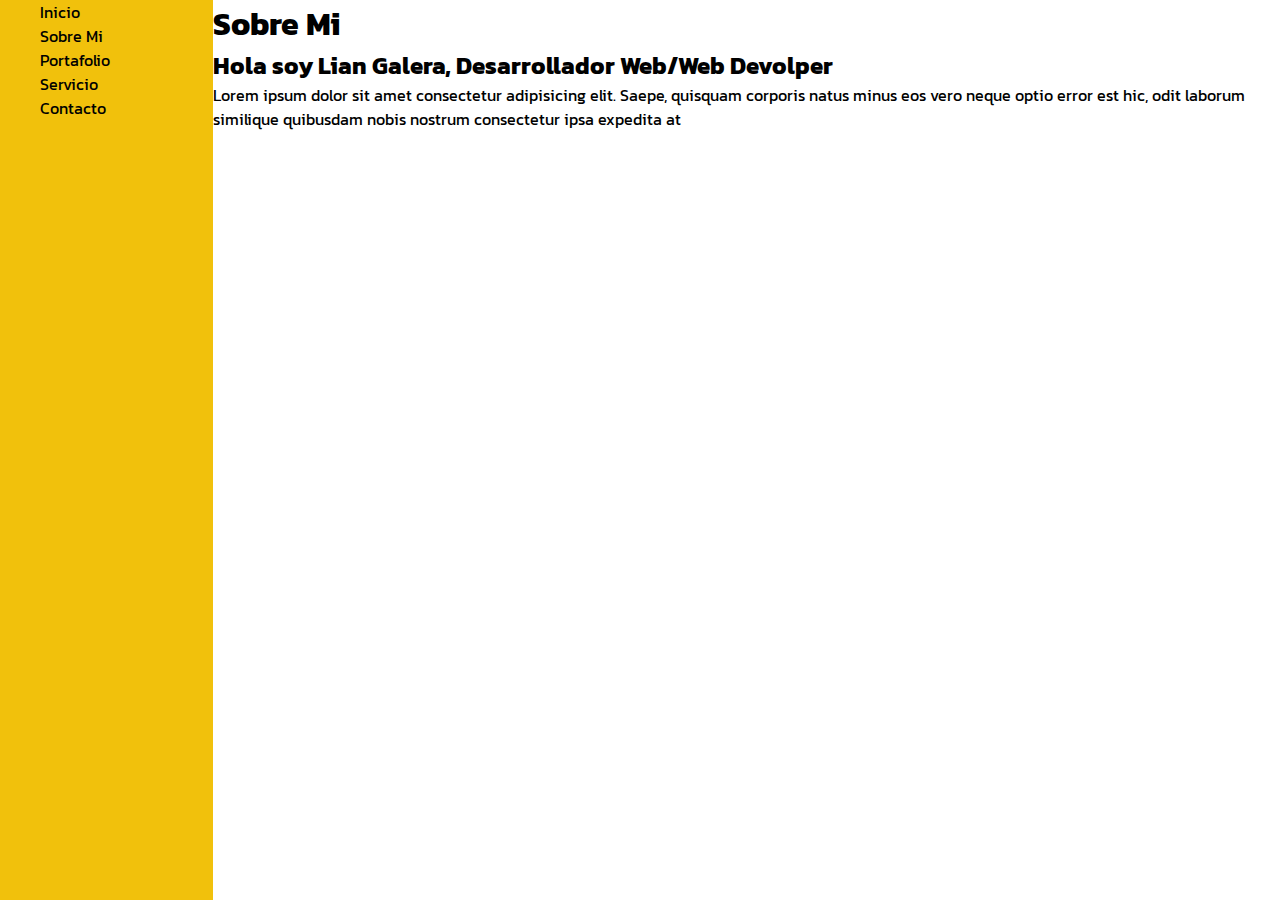
==== pages/aboutMe.html @ a6cb8752 "Termine el index y empece el nav de la segunda pagina" ====
<!DOCTYPE html>
<html lang="en">
<head>
    <meta charset="UTF-8">
    <meta http-equiv="X-UA-Compatible" content="IE=edge">
    <meta name="viewport" content="width=device-width, initial-scale=1.0">
    <title>Sobre Mi- Portafolio Lian</title>
    <!-- CSS -->
    <link rel="stylesheet" href="../css/main.css">
</head>
<body>
    <div class="containerAM">
        <nav>
            <ul>
                <li><a href="../index.html">Inicio</a></li>
                <li><a href="#">Sobre Mi</a></li>
                <li><a href="">Portafolio</a></li>
                <li><a href="">Servicio</a></li>
                <li><a href="">Contacto</a></li>
            </ul>
        </nav>
        <div class="aboutMe">
            <h1>Sobre Mi</h1>
            <h2>Hola soy <span>Lian Galera</span>, Desarrollador Web/Web Devolper</h2>
            <p>Lorem ipsum dolor sit amet consectetur adipisicing elit. Saepe, quisquam corporis natus minus eos vero neque optio error est hic, odit laborum similique quibusdam nobis nostrum consectetur ipsa expedita at</p>
        </div>
    </div>
</body>
</html>
---- css/main.css ----
@import url("https://fonts.googleapis.com/css2?family=Kanit:wght@100;200;300;400;600&display=swap");
/* Kenia Font */
@import url("https://cdn.jsdelivr.net/npm/bootstrap-icons@1.9.1/font/bootstrap-icons.css");
/* Bootstrap Icons */
/*Nav*/
.containerAM {
  display: grid;
  grid-template-columns: repeat(6, 1fr);
}
.containerAM nav {
  height: 100vh;
  background-color: #F1C10C;
  grid-column: 1/1;
}
.containerAM nav ul {
  list-style: none;
}
.containerAM nav ul li a {
  text-decoration: none;
  color: black;
}
.containerAM .aboutMe {
  grid-column: 2/7;
}

@media screen and (max-width: 900px) {
  nav {
    display: none;
  }
}
* {
  margin: 0;
  font-family: "Kanit", sans-serif;
}

/*Home*/
.container {
  display: grid;
  grid-template-columns: repeat(auto-fit, minmax(350px, 1fr));
  height: 100vh;
}
.container main {
  display: flex;
  flex-direction: column;
  justify-content: center;
  align-items: center;
}
.container main h1 {
  font-size: 2rem;
  margin: 0.5em;
}
.container main h1 span {
  color: #F1C10C;
}
.container main h2 {
  font-size: 1.5rem;
  padding: 0.2em;
  background-color: #F1C10C;
}
.container main p {
  margin: 1em;
}
.container main .button {
  padding: 0.5em;
  border-radius: 30px;
  background-color: #F1C10C;
}
.container main .button:hover {
  background-color: gray;
}
.container main .button a {
  text-decoration: none;
  color: black;
}
.container aside img {
  width: 100%;
}

/*# sourceMappingURL=main.css.map */
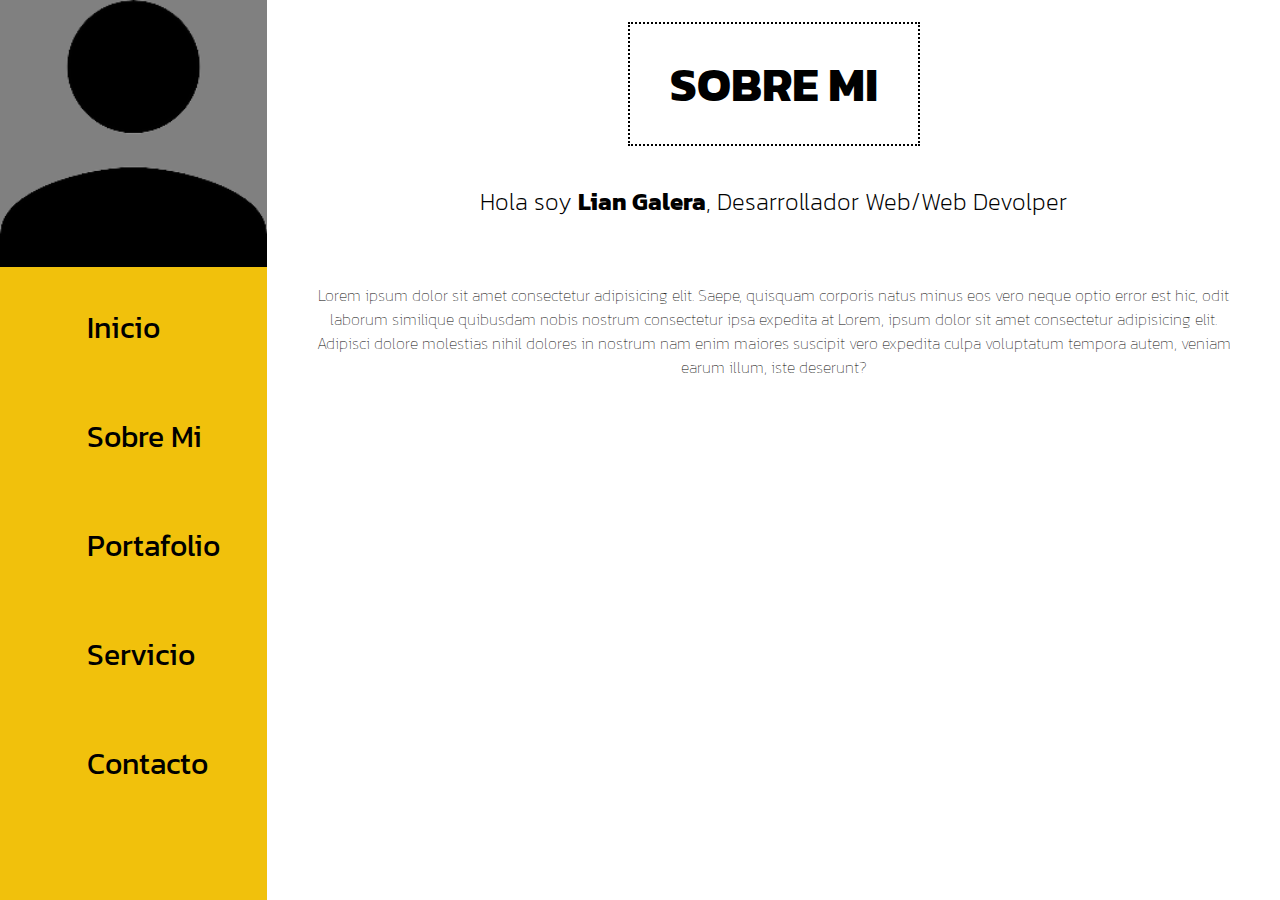
==== commit 1d43ceb2: "Subiendo la Tercera Preentrega" ====
--- a/pages/aboutMe.html
+++ b/pages/aboutMe.html
@@ -1,29 +1,30 @@
 <!DOCTYPE html>
-<html lang="en">
+<html lang="es">
 <head>
     <meta charset="UTF-8">
     <meta http-equiv="X-UA-Compatible" content="IE=edge">
     <meta name="viewport" content="width=device-width, initial-scale=1.0">
-    <title>Sobre Mi- Portafolio Lian</title>
+    <title>Sobre Mi- Lian Galera</title>
     <!-- CSS -->
     <link rel="stylesheet" href="../css/main.css">
 </head>
-<body>
-    <div class="containerAM">
+<body class="containerAM">
+    <header>
         <nav>
-            <ul>
-                <li><a href="../index.html">Inicio</a></li>
-                <li><a href="#">Sobre Mi</a></li>
-                <li><a href="">Portafolio</a></li>
-                <li><a href="">Servicio</a></li>
-                <li><a href="">Contacto</a></li>
-            </ul>
+            <img src="../img/perfil.png" alt="Desarrollador" width="50px" height="50px">
+                <ul>
+                    <li><a href="../index.html">Inicio</a></li>
+                    <li><a href="#">Sobre Mi</a></li>
+                    <li><a href="portfolio.html">Portafolio</a></li>
+                    <li><a href="services.html">Servicio</a></li>
+                    <li><a href="contact.html">Contacto</a></li>
+                </ul>
         </nav>
+    </header>
         <div class="aboutMe">
             <h1>Sobre Mi</h1>
             <h2>Hola soy <span>Lian Galera</span>, Desarrollador Web/Web Devolper</h2>
-            <p>Lorem ipsum dolor sit amet consectetur adipisicing elit. Saepe, quisquam corporis natus minus eos vero neque optio error est hic, odit laborum similique quibusdam nobis nostrum consectetur ipsa expedita at</p>
+            <p>Lorem ipsum dolor sit amet consectetur adipisicing elit. Saepe, quisquam corporis natus minus eos vero neque optio error est hic, odit laborum similique quibusdam nobis nostrum consectetur ipsa expedita at Lorem, ipsum dolor sit amet consectetur adipisicing elit. Adipisci dolore molestias nihil dolores in nostrum nam enim maiores suscipit vero expedita culpa voluptatum tempora autem, veniam earum illum, iste deserunt?</p>
         </div>
-    </div>
 </body>
 </html>--- a/css/main.css
+++ b/css/main.css
@@ -1,31 +1,99 @@
 @import url("https://fonts.googleapis.com/css2?family=Kanit:wght@100;200;300;400;600&display=swap");
 /* Kenia Font */
-@import url("https://cdn.jsdelivr.net/npm/bootstrap-icons@1.9.1/font/bootstrap-icons.css");
+@import url("https://cdn.jsdelivr.net/npm/bootstrap-icons@1.10.2/font/bootstrap-icons.css");
 /* Bootstrap Icons */
 /*Nav*/
 .containerAM {
   display: grid;
-  grid-template-columns: repeat(6, 1fr);
+  grid-template-columns: repeat(5, 1fr);
 }
 .containerAM nav {
+  grid-column: 1/1;
+  background-color: #F1C10C;
   height: 100vh;
-  background-color: #F1C10C;
-  grid-column: 1/1;
 }
 .containerAM nav ul {
+  display: flex;
+  flex-direction: column;
   list-style: none;
+}
+.containerAM nav ul li {
+  font-size: 30px;
+  margin: 2rem;
+  padding: 0px 15px;
 }
 .containerAM nav ul li a {
   text-decoration: none;
   color: black;
 }
-.containerAM .aboutMe {
-  grid-column: 2/7;
+.containerAM .aboutMe, .containerAM .contactForm {
+  grid-column: 2/6;
+  text-align: center;
+  margin: 3rem;
+}
+.containerAM .aboutMe h1, .containerAM .contactForm h1 {
+  display: inline;
+  border: 2px dotted black;
+  text-transform: uppercase;
+  font-size: 3rem;
+  padding: 1.5rem 2.5rem;
+}
+.containerAM .aboutMe h2, .containerAM .contactForm h2 {
+  font-weight: 200;
+  margin: 4rem;
+}
+.containerAM .aboutMe h2 span, .containerAM .contactForm h2 span {
+  font-weight: bold;
+}
+.containerAM .aboutMe p, .containerAM .contactForm p {
+  font-weight: 100;
+}
+.containerAM .aboutMe button, .containerAM .contactForm button {
+  margin: 1rem;
+  padding: 0.5rem;
+  font-size: 1rem;
+  border-radius: 15px;
+  background-color: #F1C10C;
+  border: none;
+}
+.containerAM .aboutMe button:hover, .containerAM .contactForm button:hover {
+  background-color: #B4B2B2;
+}
+.containerAM .aboutMe button a, .containerAM .contactForm button a {
+  text-decoration: none;
+  color: black;
+}
+.containerAM img {
+  background-color: gray;
+  width: 100%;
+  height: auto;
 }
 
-@media screen and (max-width: 900px) {
-  nav {
+@media screen and (max-width: 1200px) {
+  .containerAM {
+    display: grid;
+    grid-template-columns: 1fr;
+  }
+  .containerAM nav {
     display: none;
+  }
+  .containerAM .aboutMe {
+    grid-column: 1/6;
+  }
+  .containerAM .aboutMe h1 {
+    text-transform: uppercase;
+    font-size: 3rem;
+    padding: 0.5rem;
+  }
+  .containerAM .aboutMe h2 {
+    font-weight: 200;
+    margin: 1.5rem;
+  }
+  .containerAM .aboutMe h2 span {
+    font-weight: bold;
+  }
+  .containerAM .aboutMe p {
+    font-weight: 100;
   }
 }
 * {
